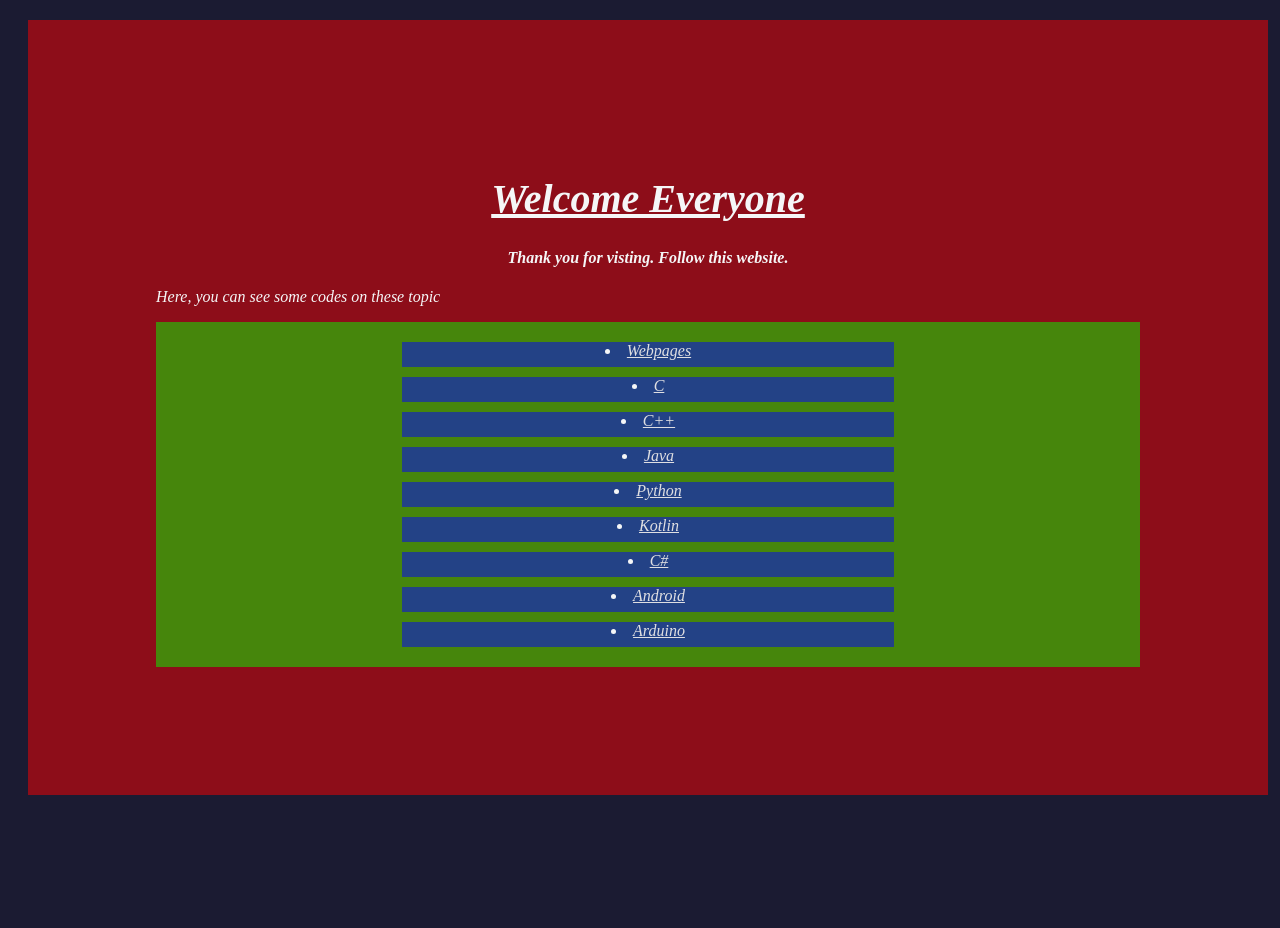
==== index.html @ 86333897 "Initial commit" ====
<!DOCTYPE html>
<html lang="en">
	<head>
		<meta charset="utf-8" />
		<meta name="viewport" content="width=device-width, initial-scale=1.0">
		<title>Nilesh's Blog</title>
		<style>
			body{
				width: 100%;
				height: 100vh;
				background-color: #1b1b32;
				color: #f5f6f7;
				font-family: Thoma;
			}
			h1{
				font-size: 40px;
			}
			a{
				color:#dfdfe2;
			}
			.content{
				margin: 20px;
				background-color: rgba(255,0,0,0.5);
				padding: 10%;
			}
			.topics{
				background-color: rgba(0,255,0,0.5);
				padding: 10px 0;
				
				
			}
			.btn{
				background-color: rgba(0,0,255,0.5);
				width: 50%;
				height: 25px;
				margin: 10px auto;
				text-align: center;
			}
			.content, .topics, .btn{
				dispay: inline-block;
			}
		  
		</style>
	</head>
	<body>

		<div class="content">
			<center><h1><i><u>Welcome Everyone</u></i></h1>
			<h4><i>Thank you for visting. Follow this website.</h4></center
			<p >Here, you can see some codes on these topic </p>
			<div class="topics">
				

				<div class="btn webpage"><li><a href="" target="_blank">Webpages</a></li></div>
				<div class="btn c"><li><a href="" target="_blank">C</a></li></div>
				<div class="btn cpp"><li><a href="" target="_blank">C++</a></li></div>
				<div class="btn java"><li><a href="" target="_blank">Java</a></li></div>
				<div class="btn python"><li><a href="" target="_blank">Python</a></li></div>
				<div class="btn kotlin"><li><a href="" target="_blank">Kotlin</a></li></div>
				<div class="btn c_has"><li><a href="" target="_blank">C#</a></li></div>
				<div class="btn android"><li><a href="" target="_blank">Android</a></li></div>
				<div class="btn arduino"><li><a href="" target="_blank">Arduino</a></li></div>
			</div>
		</div>
	</body>
</html>
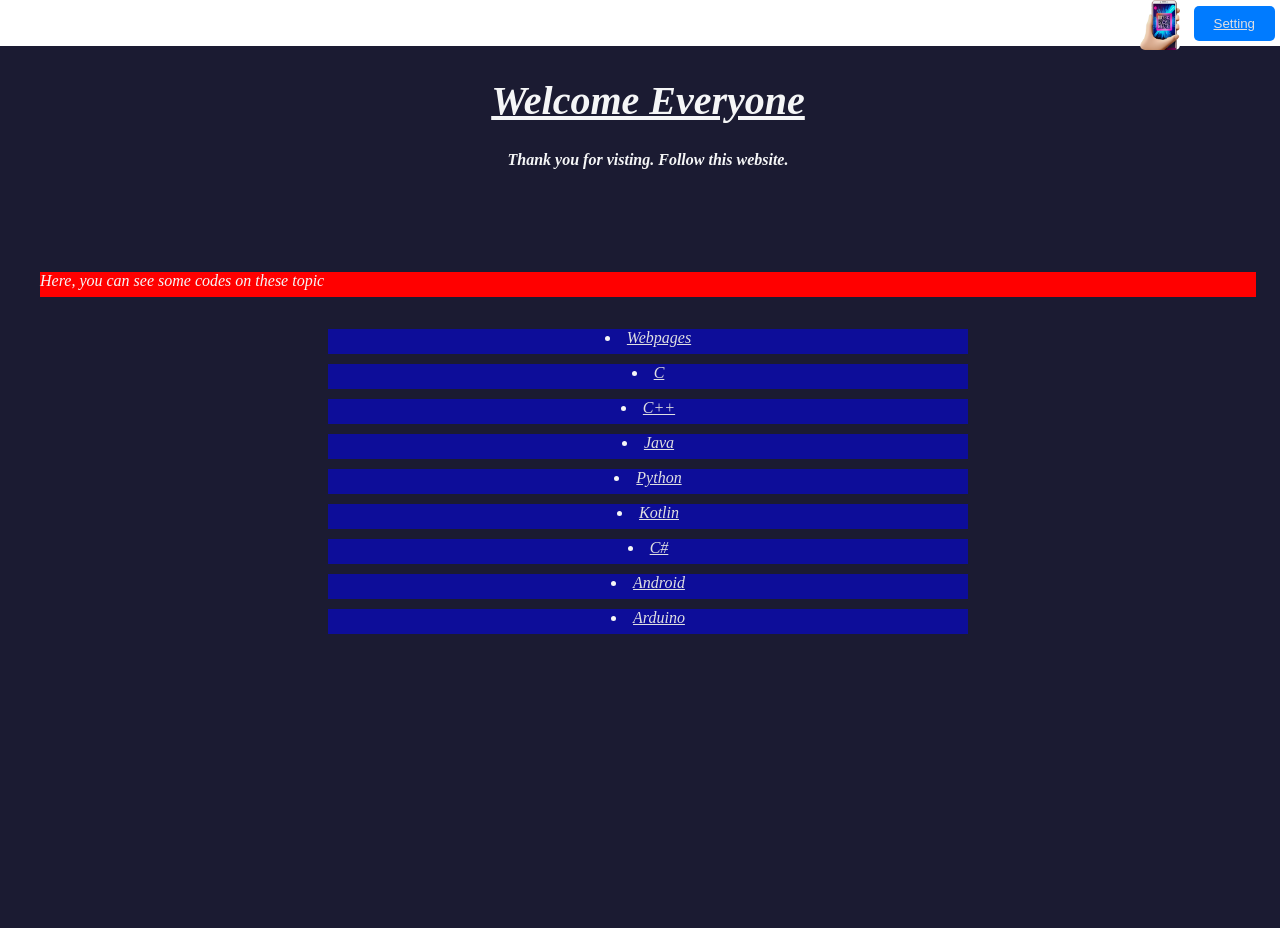
==== commit 127fc10a: "Initial commit" ====
--- a/index.html
+++ b/index.html
@@ -4,63 +4,34 @@
 		<meta charset="utf-8" />
 		<meta name="viewport" content="width=device-width, initial-scale=1.0">
 		<title>Nilesh's Blog</title>
-		<style>
-			body{
-				width: 100%;
-				height: 100vh;
-				background-color: #1b1b32;
-				color: #f5f6f7;
-				font-family: Thoma;
-			}
-			h1{
-				font-size: 40px;
-			}
-			a{
-				color:#dfdfe2;
-			}
-			.content{
-				margin: 20px;
-				background-color: rgba(255,0,0,0.5);
-				padding: 10%;
-			}
-			.topics{
-				background-color: rgba(0,255,0,0.5);
-				padding: 10px 0;
-				
-				
-			}
-			.btn{
-				background-color: rgba(0,0,255,0.5);
-				width: 50%;
-				height: 25px;
-				margin: 10px auto;
-				text-align: center;
-			}
-			.content, .topics, .btn{
-				dispay: inline-block;
-			}
-		  
-		</style>
+		<link rel="stylesheet" href="styles.css" />
+		<script src="scripts.js"></script>
 	</head>
 	<body>
-
+		<div class="top-bar">
+			
+			<button class="setting" >
+				<a href="">Setting</a>
+			</button>
+			<a href="qr_page.html"><button class="imgbtn"></button></a>
+		</div>
 		<div class="content">
-			<center><h1><i><u>Welcome Everyone</u></i></h1>
-			<h4><i>Thank you for visting. Follow this website.</h4></center
-			<p >Here, you can see some codes on these topic </p>
-			<div class="topics">
-				
-
-				<div class="btn webpage"><li><a href="" target="_blank">Webpages</a></li></div>
-				<div class="btn c"><li><a href="" target="_blank">C</a></li></div>
-				<div class="btn cpp"><li><a href="" target="_blank">C++</a></li></div>
-				<div class="btn java"><li><a href="" target="_blank">Java</a></li></div>
-				<div class="btn python"><li><a href="" target="_blank">Python</a></li></div>
-				<div class="btn kotlin"><li><a href="" target="_blank">Kotlin</a></li></div>
-				<div class="btn c_has"><li><a href="" target="_blank">C#</a></li></div>
-				<div class="btn android"><li><a href="" target="_blank">Android</a></li></div>
-				<div class="btn arduino"><li><a href="" target="_blank">Arduino</a></li></div>
-			</div>
+			<h1><u>Welcome Everyone</u></h1>
+			<h4>Thank you for visting. Follow this website.</h4>
 		</div>
+		<p >Here, you can see some codes on these topic </p>
+		<div class="topics">
+			
+			<div class="btn webpage"><li><a href="" target="_blank">Webpages</a></li></div>
+			<div class="btn c"><li><a href="" target="_blank">C</a></li></div>
+			<div class="btn cpp"><li><a href="" target="_blank">C++</a></li></div>
+			<div class="btn java"><li><a href="" target="_blank">Java</a></li></div>
+			<div class="btn python"><li><a href="" target="_blank">Python</a></li></div>
+			<div class="btn kotlin"><li><a href="" target="_blank">Kotlin</a></li></div>
+			<div class="btn c_has"><li><a href="" target="_blank">C#</a></li></div>
+			<div class="btn android"><li><a href="" target="_blank">Android</a></li></div>
+			<div class="btn arduino"><li><a href="" target="_blank">Arduino</a></li></div>
+		</div>
+	
 	</body>
 </html>
--- a/styles.css
+++ b/styles.css
@@ -0,0 +1,111 @@
+body{
+	width: 100%;
+	height: 100vh;
+	background-color: #1b1b32;
+	color: #f5f6f7;
+	font-family: Thoma;
+	font-style: italic;
+}
+
+.top-bar{
+	position: fixed;
+	top: 0;
+	left: 0;
+	width: 100%;
+	background-color: white;
+	height: 40px;
+	padding:  3px;	
+	margin:  auto;	
+
+}
+
+.setting{
+	position: fixed; /* or absolute */
+	top: 6px; /* adjust top spacing */
+	right: 5px; /* adjust right spacing */
+	/* You can also use bottom and left properties for different positioning */
+	/* Additional styling */
+	padding: 10px 20px;
+	background-color: #007bff;
+	color: #fff;
+	border: none;
+	border-radius: 5px;
+	cursor: pointer;
+}
+
+.setting:hover {
+	 background-color: #0056b3;
+}
+
+.top-bar img{
+	width: 30px; /* Adjust the size as needed */
+	height: auto;
+	padding-right: 3px;
+	cursor: pointer; /* Change cursor to pointer on hover */
+	vertical-align: top;
+	display: inline-block;
+}
+
+.imgbtn{
+	position: fixed; /* or absolute */
+	top: 0px; /* adjust top spacing */
+	right: 100px; /* adjust right spacing */
+	 /* Button styles */
+	
+	width: 40px;
+	height: 50px;
+	border: none;
+	border-radius: 5px;
+	cursor: pointer;
+	/* Background image */
+	background-image: url('qr.png'); /* Replace 'button-background.jpg' with your image file */
+	background-size: cover; /* Adjust background size */
+	background-repeat: no-repeat;
+	background-color: white;
+	
+}
+
+.imgbtn:hover {
+	/* Adjust styles for hover state if needed */
+	opacity: 0.8; /* Example: decrease opacity on hover */
+}
+
+h1{
+	font-size: 40px;
+}
+
+a{
+	color:#dfdfe2;
+}
+
+.content{
+	margin: 20px;
+	text-align: center;
+	padding-bottom: 50px;
+	padding-top: 30px;
+}
+
+.topics{
+	
+	padding: 0;
+	
+	
+}
+
+.btn{
+	background-color: rgba(0,0,255,0.5);
+	width: 50%;
+	height: 25px;
+	margin: 10px auto;
+	text-align: center;
+}
+
+.content, .topics, .btn, p{
+	dispay: inline-block;
+}
+
+p{
+	background-color: red;
+	height: 25px;
+	margin: 2em;
+}
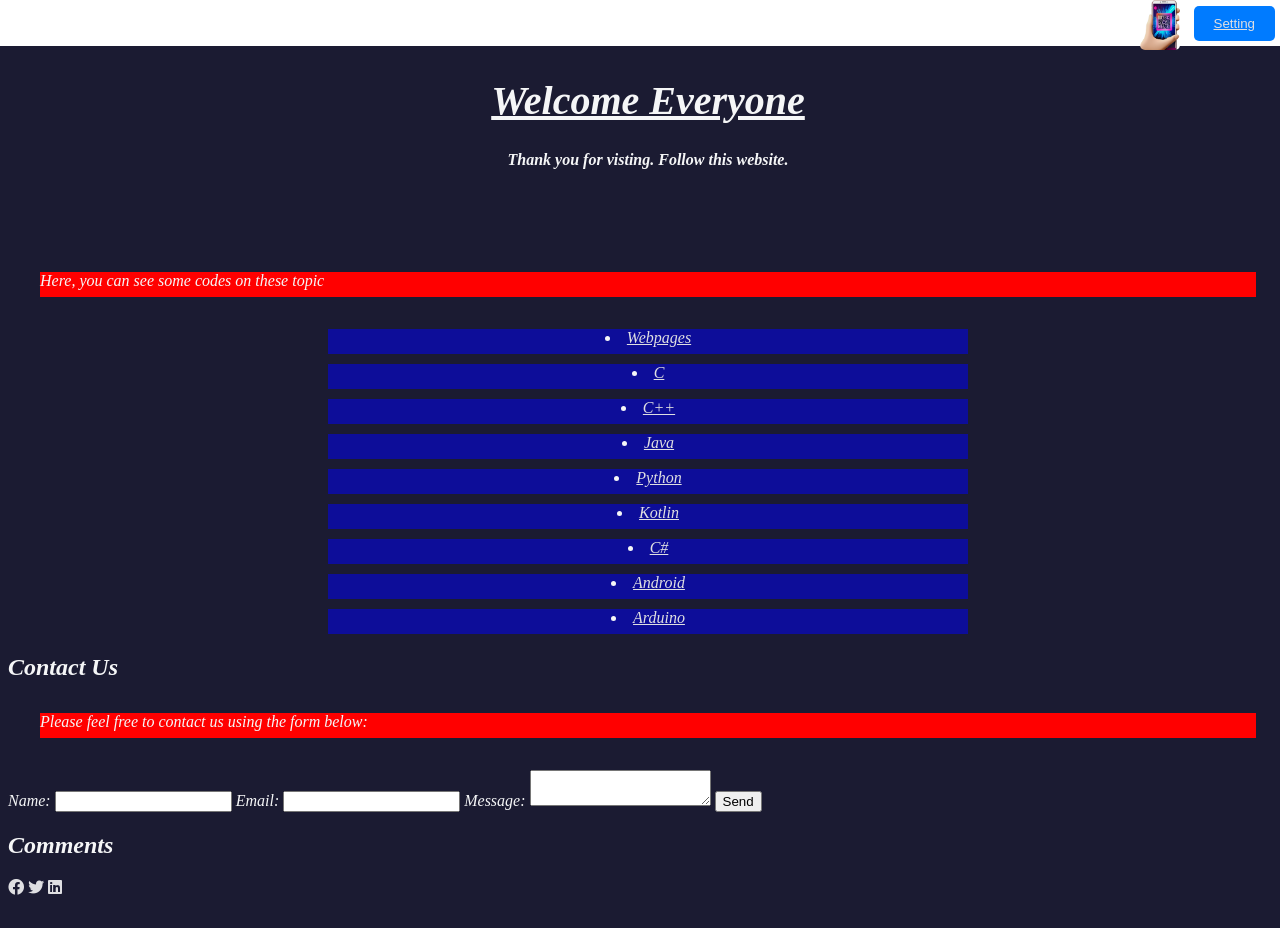
==== commit 919f55ad: "Initial commit" ====
--- a/index.html
+++ b/index.html
@@ -4,6 +4,11 @@
 		<meta charset="utf-8" />
 		<meta name="viewport" content="width=device-width, initial-scale=1.0">
 		<title>Nilesh's Blog</title>
+		<link rel="apple-touch-icon" sizes="180x180" href="/apple-touch-icon.png">
+		<link rel="icon" type="image/png" sizes="32x32" href="/favicon-32x32.png">
+		<link rel="icon" type="image/png" sizes="16x16" href="/favicon-16x16.png">
+		<link rel="manifest" href="/site.webmanifest">
+		<link rel="stylesheet" href="https://cdnjs.cloudflare.com/ajax/libs/font-awesome/6.0.0-beta3/css/all.min.css">
 		<link rel="stylesheet" href="styles.css" />
 		<script src="scripts.js"></script>
 	</head>
@@ -32,6 +37,61 @@
 			<div class="btn android"><li><a href="" target="_blank">Android</a></li></div>
 			<div class="btn arduino"><li><a href="" target="_blank">Arduino</a></li></div>
 		</div>
-	
+		
+		
+		<footer>
+        <!-- Footer content of your website -->
+        <section id="contact">
+            <h2>Contact Us</h2>
+            <p>Please feel free to contact us using the form below:</p>
+            <form action="https://formspree.io/nileshmedda@gmail.com" method="POST">
+				  <label for="name">Name:</label>
+				  <input type="text" id="name" name="name" required>
+				  
+				  <label for="email">Email:</label>
+				  <input type="email" id="email" name="_replyto" required>
+				  
+				  <label for="message">Message:</label>
+				  <textarea id="message" name="message" required></textarea>
+				  
+				  <button type="submit">Send</button>
+			</form>
+        </section>
+
+        <section id="comments">
+            <h2>Comments</h2>
+            <!-- Disqus comment section -->
+            <div id="disqus_thread"></div>
+			<script>
+				/**
+				*  RECOMMENDED CONFIGURATION VARIABLES: EDIT AND UNCOMMENT THE SECTION BELOW TO INSERT DYNAMIC VALUES FROM YOUR PLATFORM OR CMS.
+				*  LEARN WHY DEFINING THESE VARIABLES IS IMPORTANT: https://disqus.com/admin/universalcode/#configuration-variables    */
+				/*
+				var disqus_config = function () {
+				this.page.url = PAGE_URL;  // Replace PAGE_URL with your page's canonical URL variable
+				this.page.identifier = PAGE_IDENTIFIER; // Replace PAGE_IDENTIFIER with your page's unique identifier variable
+				};
+				*/
+				(function() { // DON'T EDIT BELOW THIS LINE
+				var d = document, s = d.createElement('script');
+				s.src = 'https://nileshmedda.disqus.com/embed.js';
+				s.setAttribute('data-timestamp', +new Date());
+				(d.head || d.body).appendChild(s);
+				})();
+			</script>
+			<noscript>Please enable JavaScript to view the <a href="https://disqus.com/?ref_noscript">comments powered by Disqus.</a></noscript>
+        </section>
+		
+		<!-- Social media icons -->
+        <div class="social">
+            <a href="https://www.facebook.com/profile.php?id=100089874579394" target="_blank"><i class="fab fa-facebook"></i></a>
+            <a href="https://twitter.com/Nilesh9836" target="_blank"><i class="fab fa-twitter"></i></a>
+            <a href="https://www.linkedin.com/in/nilesh-medda-a85a10271" target="_blank"><i class="fab fa-linkedin"></i></a>
+            <!-- Add more social media icons as needed -->
+        </div>
+    
+    </footer>
+		
+	<script id="dsq-count-scr" src="//nileshmedda.disqus.com/count.js" async></script>	
 	</body>
 </html>
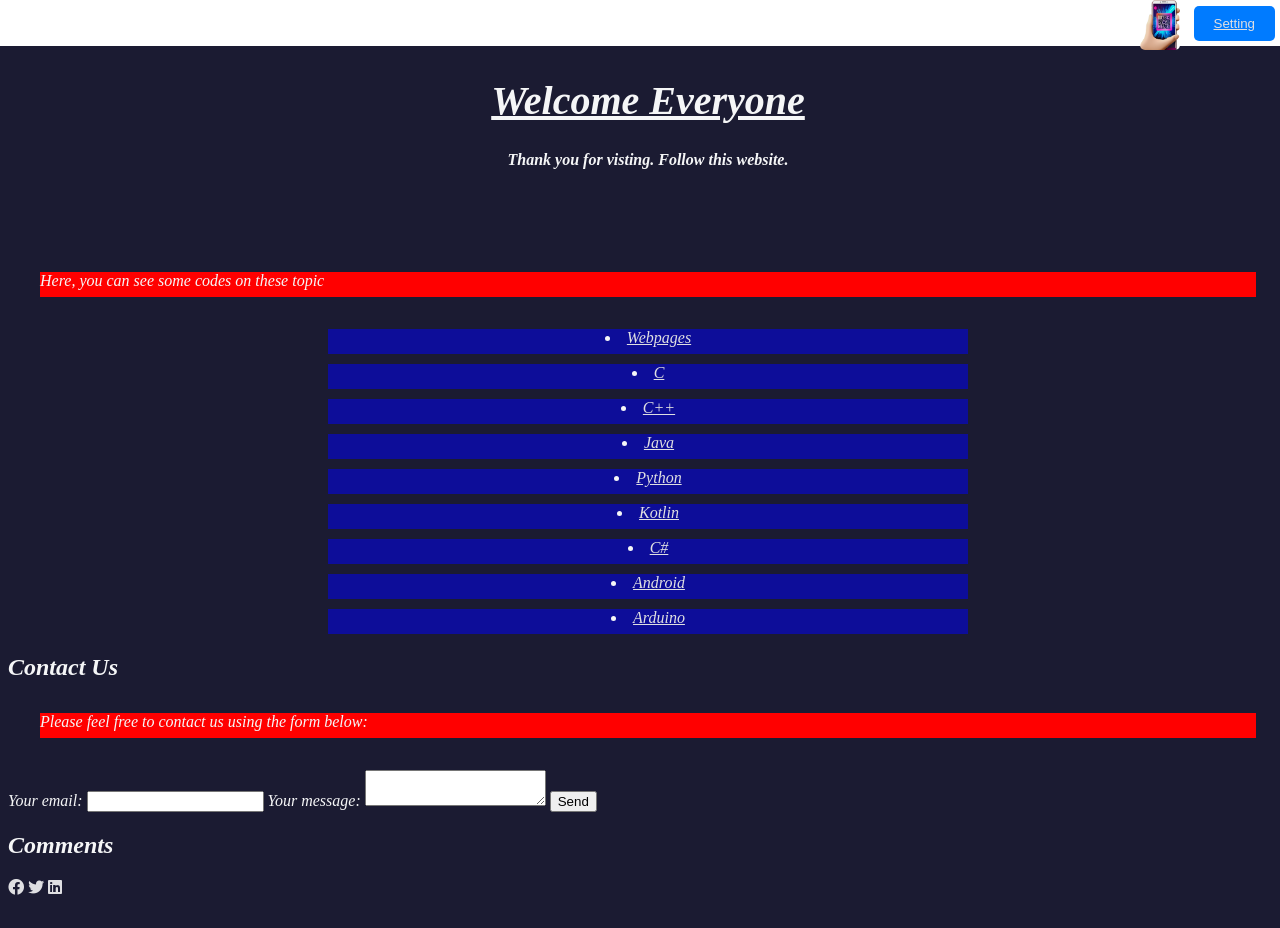
==== commit a31d8a58: "Updated contct form" ====
--- a/index.html
+++ b/index.html
@@ -44,17 +44,21 @@
         <section id="contact">
             <h2>Contact Us</h2>
             <p>Please feel free to contact us using the form below:</p>
-            <form action="https://formspree.io/nileshmedda@gmail.com" method="POST">
-				  <label for="name">Name:</label>
-				  <input type="text" id="name" name="name" required>
-				  
-				  <label for="email">Email:</label>
-				  <input type="email" id="email" name="_replyto" required>
-				  
-				  <label for="message">Message:</label>
-				  <textarea id="message" name="message" required></textarea>
-				  
-				  <button type="submit">Send</button>
+            <!-- modify this form HTML and place wherever you want your form -->
+			<form
+			  action="https://formspree.io/f/mrgnqblw"
+			  method="POST"
+			>
+			  <label>
+				Your email:
+				<input type="email" name="email">
+			  </label>
+			  <label>
+				Your message:
+				<textarea name="message"></textarea>
+			  </label>
+			  <!-- your other form fields go here -->
+			  <button type="submit">Send</button>
 			</form>
         </section>
 
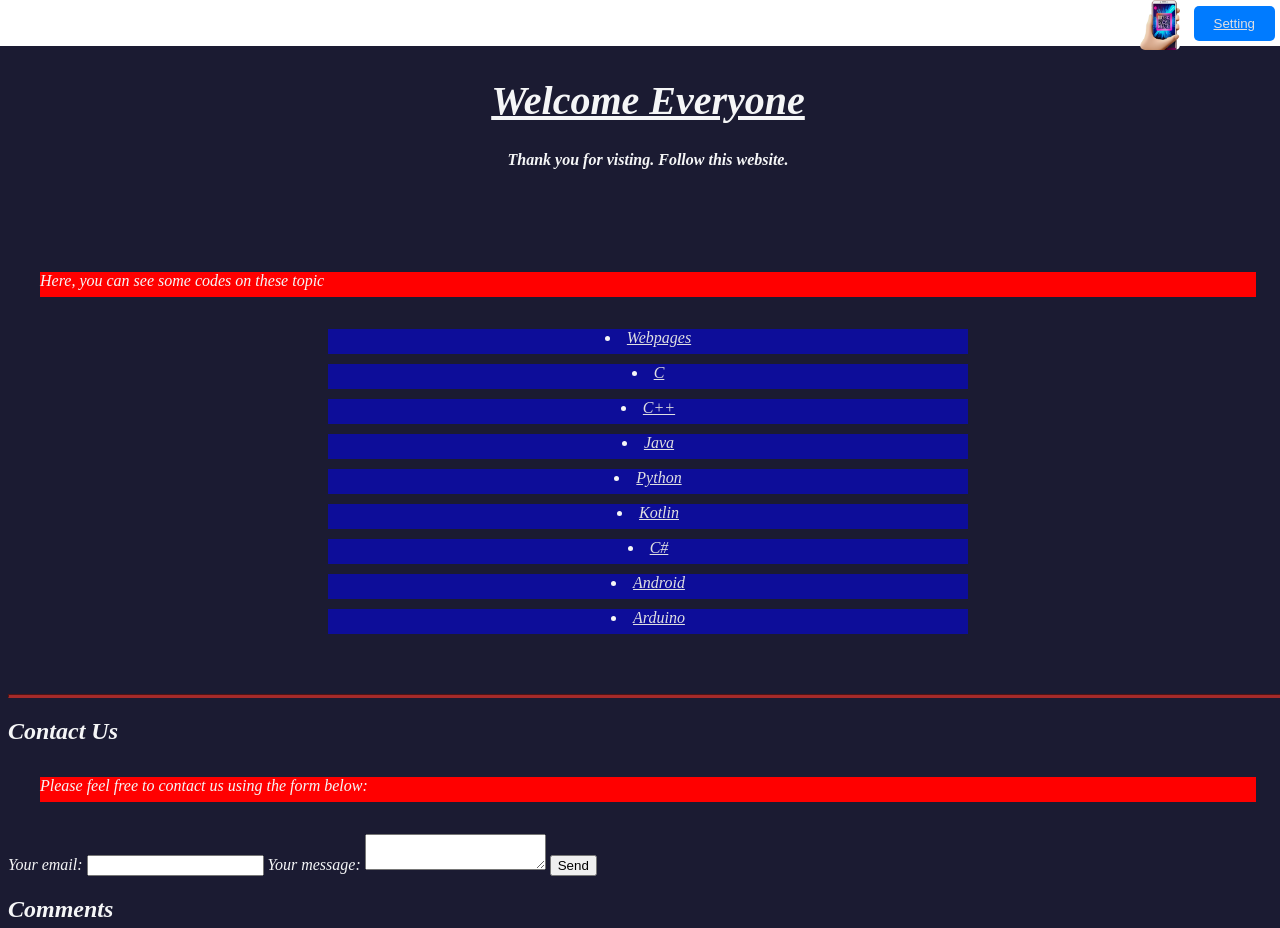
==== commit 6d84a583: "Initial commit" ====
--- a/index.html
+++ b/index.html
@@ -4,10 +4,10 @@
 		<meta charset="utf-8" />
 		<meta name="viewport" content="width=device-width, initial-scale=1.0">
 		<title>Nilesh's Blog</title>
-		<link rel="apple-touch-icon" sizes="180x180" href="/apple-touch-icon.png">
-		<link rel="icon" type="image/png" sizes="32x32" href="/favicon-32x32.png">
-		<link rel="icon" type="image/png" sizes="16x16" href="/favicon-16x16.png">
-		<link rel="manifest" href="/site.webmanifest">
+		<link rel="apple-touch-icon" sizes="180x180" href="apple-touch-icon.png">
+		<link rel="icon" type="image/png" sizes="32x32" href="favicon-32x32.png">
+		<link rel="icon" type="image/png" sizes="16x16" href="favicon-16x16.png">
+		<link rel="manifest" href="site.webmanifest">
 		<link rel="stylesheet" href="https://cdnjs.cloudflare.com/ajax/libs/font-awesome/6.0.0-beta3/css/all.min.css">
 		<link rel="stylesheet" href="styles.css" />
 		<script src="scripts.js"></script>
@@ -38,6 +38,7 @@
 			<div class="btn arduino"><li><a href="" target="_blank">Arduino</a></li></div>
 		</div>
 		
+		<hr class="bottom-line">
 		
 		<footer>
         <!-- Footer content of your website -->
@@ -87,7 +88,7 @@
         </section>
 		
 		<!-- Social media icons -->
-        <div class="social">
+        <div class="social" align="center">
             <a href="https://www.facebook.com/profile.php?id=100089874579394" target="_blank"><i class="fab fa-facebook"></i></a>
             <a href="https://twitter.com/Nilesh9836" target="_blank"><i class="fab fa-twitter"></i></a>
             <a href="https://www.linkedin.com/in/nilesh-medda-a85a10271" target="_blank"><i class="fab fa-linkedin"></i></a>
--- a/styles.css
+++ b/styles.css
@@ -87,7 +87,7 @@
 
 .topics{
 	
-	padding: 0;
+	padding-bottom: 25px;
 	
 	
 }
@@ -108,4 +108,19 @@
 	background-color: red;
 	height: 25px;
 	margin: 2em;
+}
+
+hr {
+  height: 2px;
+  background-color: brown;
+  border-color: brown;
+}
+
+.bottom-line {
+  margin-top: 25px;
+}
+
+.social{
+	position: fixed;
+	padding-bottom: 10px;
 }
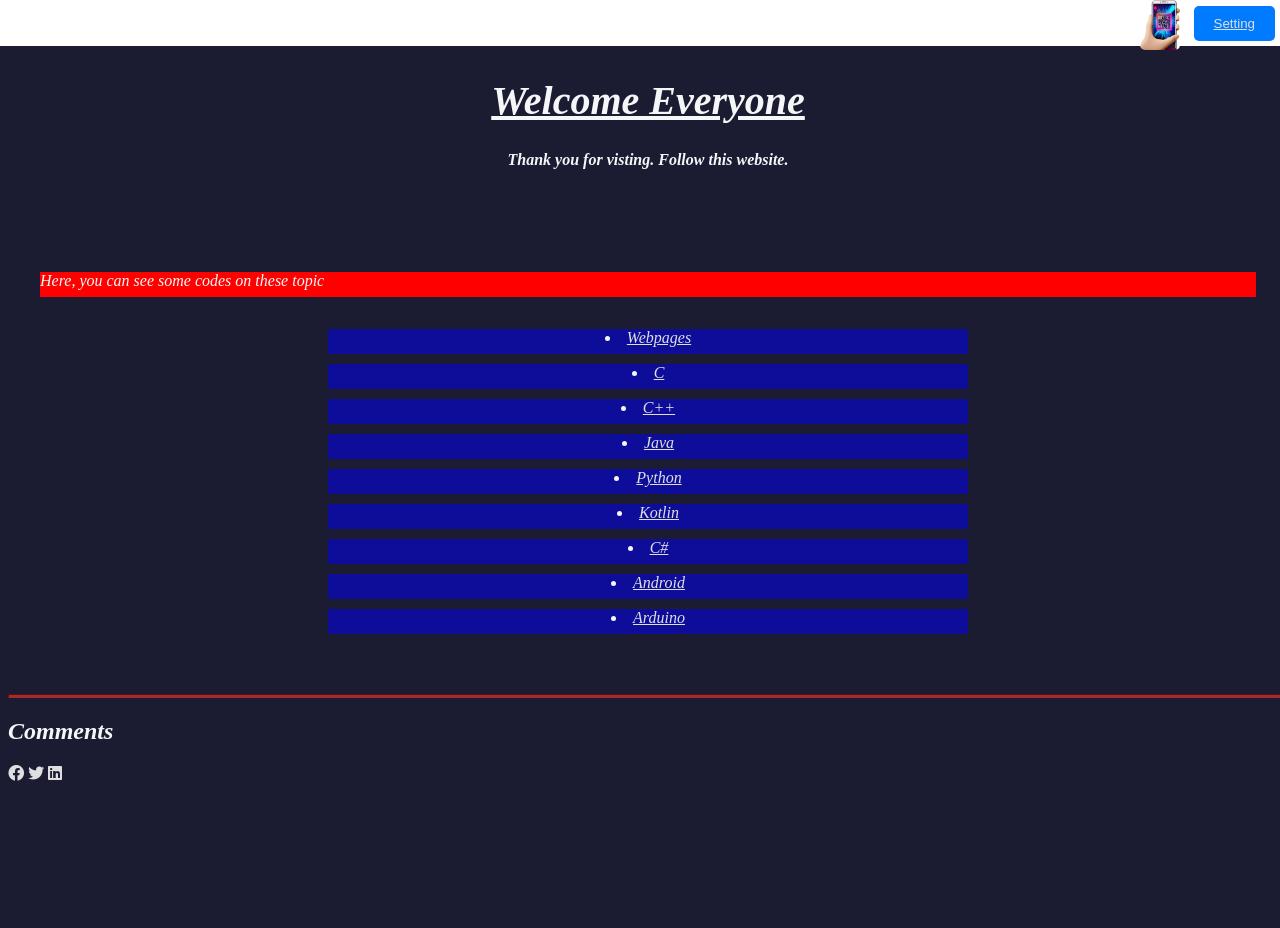
==== commit ed859bd9: "Update footer" ====
--- a/index.html
+++ b/index.html
@@ -42,11 +42,11 @@
 		
 		<footer>
         <!-- Footer content of your website -->
-        <section id="contact">
+        <!--<section id="contact">
             <h2>Contact Us</h2>
             <p>Please feel free to contact us using the form below:</p>
             <!-- modify this form HTML and place wherever you want your form -->
-			<form
+			<!--<form
 			  action="https://formspree.io/f/mrgnqblw"
 			  method="POST"
 			>
@@ -59,9 +59,9 @@
 				<textarea name="message"></textarea>
 			  </label>
 			  <!-- your other form fields go here -->
-			  <button type="submit">Send</button>
-			</form>
-        </section>
+			 <!-- <button type="submit">Send</button>
+			</form> 
+        </section> -->
 
         <section id="comments">
             <h2>Comments</h2>
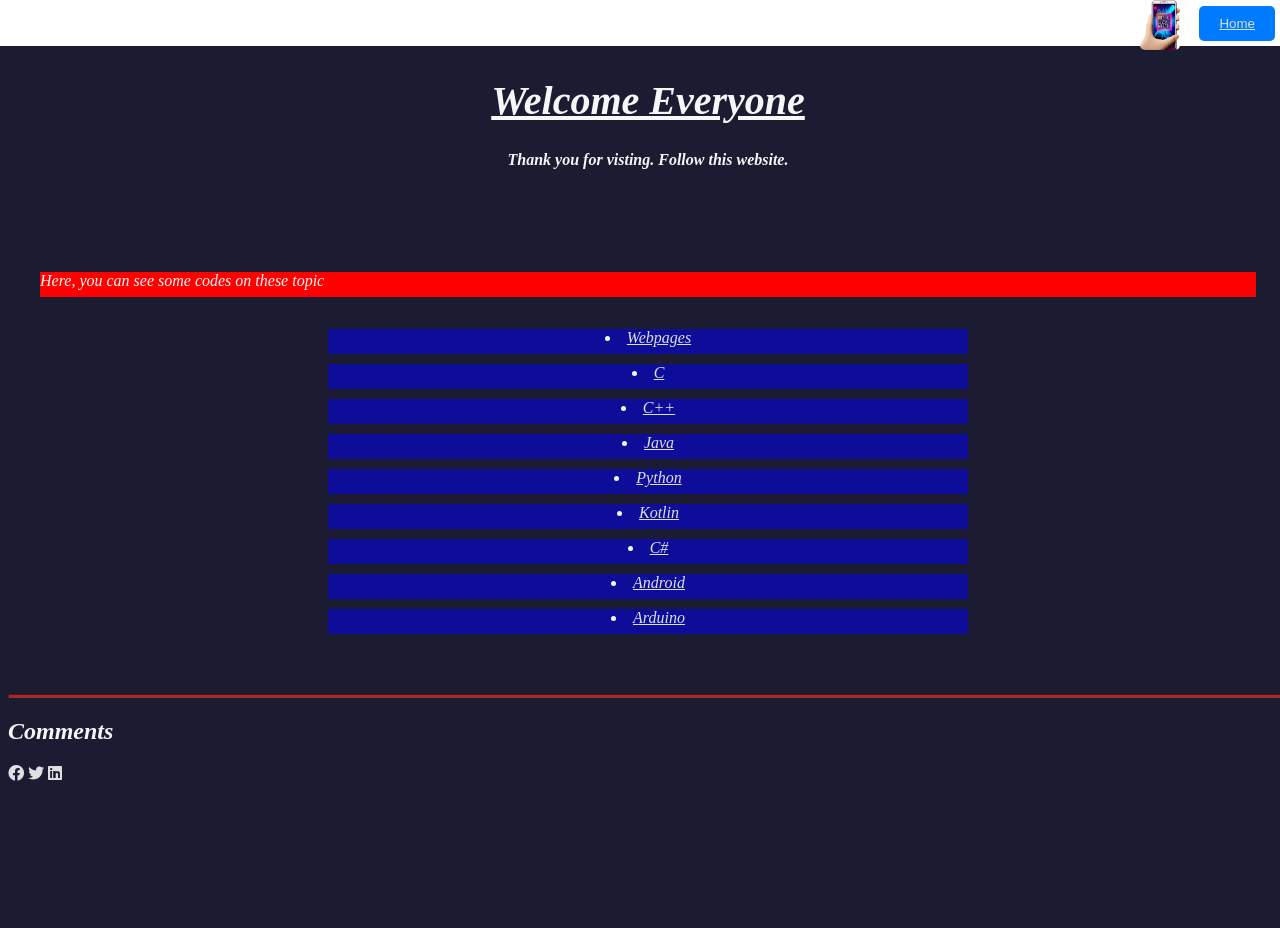
==== commit 449e3781: "Basic C Program Upload" ====
--- a/index.html
+++ b/index.html
@@ -16,7 +16,7 @@
 		<div class="top-bar">
 			
 			<button class="setting" >
-				<a href="">Setting</a>
+				<a href="index.html">Home</a>
 			</button>
 			<a href="qr_page.html"><button class="imgbtn"></button></a>
 		</div>
@@ -28,10 +28,10 @@
 		<div class="topics">
 			
 			<div class="btn webpage"><li><a href="" target="_blank">Webpages</a></li></div>
-			<div class="btn c"><li><a href="" target="_blank">C</a></li></div>
+			<div class="btn c"><li><a href="c_page.html" target="_blank">C</a></li></div>
 			<div class="btn cpp"><li><a href="" target="_blank">C++</a></li></div>
 			<div class="btn java"><li><a href="" target="_blank">Java</a></li></div>
-			<div class="btn python"><li><a href="" target="_blank">Python</a></li></div>
+			<div class="btn python"><li><a href="python_page.html">Python</a></li></div>
 			<div class="btn kotlin"><li><a href="" target="_blank">Kotlin</a></li></div>
 			<div class="btn c_has"><li><a href="" target="_blank">C#</a></li></div>
 			<div class="btn android"><li><a href="" target="_blank">Android</a></li></div>
